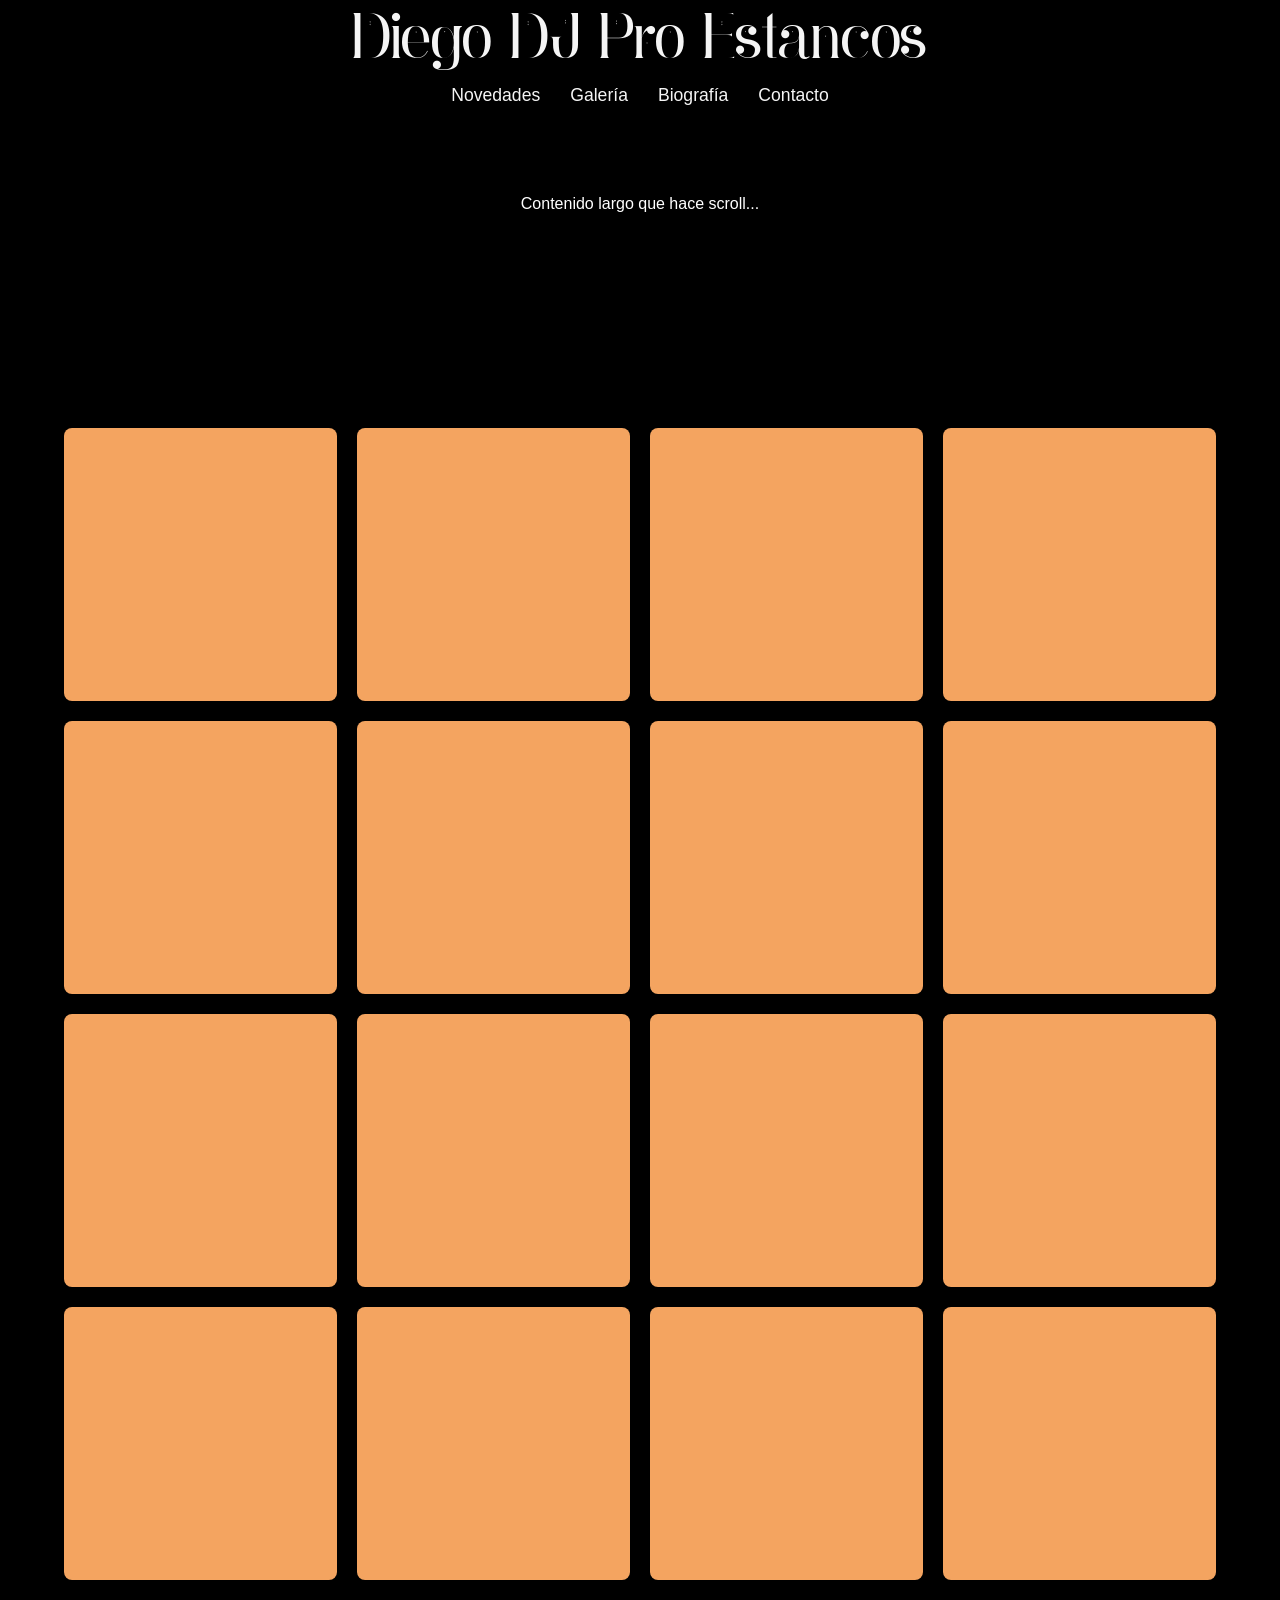
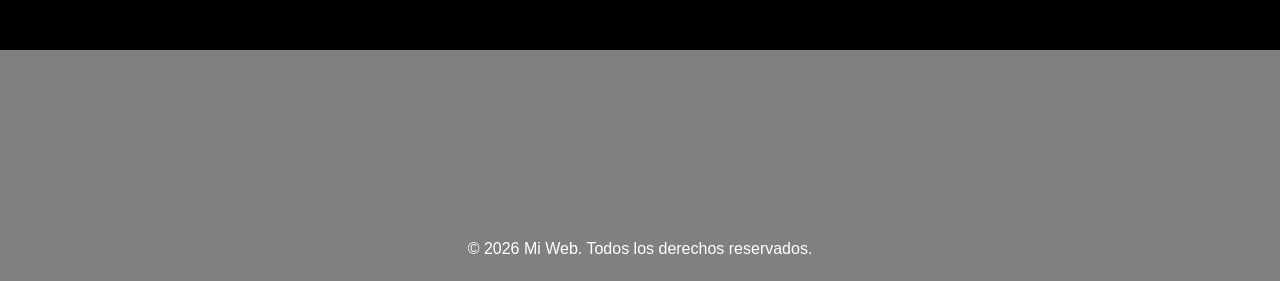
==== index.html @ 30a62285 "correcion bug desplegable movil" ====
<!DOCTYPE html>
<html lang="es">
<head>
    <!-- Meta básico -->
    <meta charset="UTF-8">
    <meta name="viewport" content="width=device-width, initial-scale=1.0">
    <meta name="description" content="Descripción de tu página web">
    <meta name="author" content="Tu nombre">
    <title>Diego DJ Web</title>

    <!-- Bootstrap CSS -->
    <link href="https://cdn.jsdelivr.net/npm/bootstrap@5.3.3/dist/css/bootstrap.min.css" rel="stylesheet">

    <!-- CSS Personalizado -->
    <link rel="stylesheet" href="./css/estilo1.css">
</head>

<body>
    <header>
        <div>
            <h1>Diego DJ Pro Estancos</h1>
            <nav>
                <ul>
                    <li><a href="index.html">Novedades</a></li>
                    <li><a href="html/galeria.html">Galería</a></li>
                    <li><a href="html/biografia.html">Biografía</a></li>
                    <li><a href="html/contacto.html">Contacto</a></li>
                </ul>
            </nav>
            <details class="mobile-dropdown">
                <summary aria-label="Abrir menu movil">
                    <span></span>
                    <span></span>
                    <span></span>
                </summary>
                <div class="mobile-dropdown__backdrop"></div>
                <ul class="mobile-dropdown__panel">
                    <li><a href="index.html">Novedades</a></li>
                    <li><a href="html/galeria.html">Galeria</a></li>
                    <li><a href="html/biografia.html">Biografia</a></li>
                    <li><a href="html/contacto.html">Contacto</a></li>
                </ul>
            </details>
        </div>
    </header>
    <main>
    <section>
        <p>Contenido largo que hace scroll...</p>
    </section>

    <div class="galeria">
    <!-- 6 filas de 4 cuadrados = 24 cuadrados -->
    <!-- Puedes duplicar los div según quieras -->
    <div class="cuadro"></div>
    <div class="cuadro"></div>
    <div class="cuadro"></div>
    <div class="cuadro"></div>

    <div class="cuadro"></div>
    <div class="cuadro"></div>
    <div class="cuadro"></div>
    <div class="cuadro"></div>

    <div class="cuadro"></div>
    <div class="cuadro"></div>
    <div class="cuadro"></div>
    <div class="cuadro"></div>

    <div class="cuadro"></div>
    <div class="cuadro"></div>
    <div class="cuadro"></div>
    <div class="cuadro"></div>
</div>
</main>
    <footer>
        <div class="container">
            <p class="mb-0">© 2026 Mi Web. Todos los derechos reservados.</p>
        </div>
    </footer>
    <!-- OVERLAY TRANSICIÓN -->
<div id="transition-overlay"></div>

<script src="./js/transicion.js?v=2"></script>
</body>
</html>
---- css/estilo1.css ----
/* ================= BODY ================= */
body {
    background-color: black;
    margin: 0;
    font-family: sans-serif;
    opacity: 1;
}

body.visible {
    opacity: 1;
}


header {
    position: fixed;
    top: 0; 
    left: 0;
    width: 100%;
    height: auto; 
    z-index: 1000;
    display: flex;
    justify-content: center; 
    align-items: center;     
    background-color: black;
}

/* Contenedor interno del header */
header > div {
    width: 80%;          /* ancho máximo central */
    max-width: 1200px;   /* opcional para pantallas grandes */
    text-align: center;  /* centra h1 y nav dentro del div */
    position: relative;
}

/* ================= H1 ================= */
header h1 {
    color: whitesmoke;
    font-family: 'FuenteTitulo', sans-serif;
    font-size: 60px;
    margin-bottom: 10px; /* espacio entre título y nav */
}

/* ================= NAV ================= */
nav ul {
    list-style: none;
    display: flex;
    justify-content: center; /* centra horizontalmente los li */
    gap: 30px;               /* espacio entre enlaces */
    padding: 0;
    margin: 0;
    margin-bottom: 8px;
}

/* Enlaces dentro del nav */
header nav ul li a {
    color: whitesmoke;       /* texto blanco */
    text-decoration: none;   /* quita subrayado */
    cursor: pointer;         /* muestra mano */
    font-weight: 500;
    transition: color 0.3s;
    font-size: 1.1rem;       /* tamaño legible */
}

/* Hover de los enlaces */
header nav ul li a:hover {
    color: grey;             /* cambia a gris al pasar el ratón */
}

.mobile-dropdown {
    display: none;
}

body.mobile-menu-open {
    overflow: hidden;
}

/* ================= MAIN ================= */
main {
    margin-top: 160px; 
    text-align: center;
}

p{
    text-align: center;
    color: white;
    margin: 15%;
}

/* ================= GALERÍA DE CUADROS ================= */
.galeria {
    display: grid;
    grid-template-columns: repeat(4, 1fr); /* 4 columnas */
    gap: 20px;  /* espacio entre cuadrados */
    width: 90%;
    max-width: 1200px;
    margin: 0 auto 50px auto; /* centrado y margen inferior */
    padding: 20px 0;
}

.cuadro {
    background-color: sandybrown;
    aspect-ratio: 1 / 1; 
    border-radius: 8px;
    border: 2px solid transparent; /* borde inicial */
    box-shadow: 0 4px 10px rgba(0,0,0,0.2);
    transition: 
        transform 0.3s, 
        box-shadow 0.5s ease-in-out,  
        border-color 0.5s ease-in-out; 
    cursor: pointer;
    position: relative;
    overflow: hidden;
}

/* hover: escalado + LED encendido */
.cuadro:hover {
    transform: scale(1.05);
    border-color: white; 
    box-shadow: 
        0 8px 20px rgba(0,0,0,0.3), 
        0 0 25px white, 
        0 0 50px rgba(255,255,255,0.8); /* LED encendido */
}

/* ================= FOOTER ================= */
footer {
    background-color: grey;
    text-align: center;
    padding: 20px 0;
    color: white;
}

/* ================= FUENTE PERSONALIZADA ================= */
@font-face {
    font-family: 'FuenteTitulo';
    src: url('../asserts/fonts/ginebra_font.ttf') format('truetype');
    font-weight: normal;
    font-style: normal;
}

/* OVERLAY */
#transition-overlay {
    position: fixed;
    inset: 0;
    background:
        radial-gradient(circle at 50% 35%, rgba(255, 210, 90, 0.12), transparent 50%),
        radial-gradient(circle at 20% 80%, rgba(255, 180, 60, 0.08), transparent 45%),
        #050505;
    z-index: 9999;
    pointer-events: none;
    display: grid;
    place-items: center;
    opacity: 1;
    visibility: visible;
    transition: opacity 0.9s cubic-bezier(0.22, 0.61, 0.36, 1), visibility 0.9s cubic-bezier(0.22, 0.61, 0.36, 1);
}

#transition-overlay.hidden {
    opacity: 0;
    visibility: hidden;
}

.loader-stage {
    display: grid;
    place-items: center;
    gap: 14px;
    transform: translateY(8px) scale(0.97);
    opacity: 0;
    animation: stageIn 0.7s ease forwards;
}

#transition-overlay.quick .loader-stage {
    animation-duration: 0.3s;
}

.loader-spinner {
    width: 90px;
    height: 90px;
    border-radius: 50%;
    border: 3px solid rgba(255, 215, 0, 0.22);
    border-top-color: #ffe07e;
    border-right-color: #fff2ba;
    box-shadow:
        0 0 24px rgba(255, 215, 0, 0.3),
        inset 0 0 22px rgba(255, 215, 0, 0.12);
    position: relative;
    animation: spin 1.25s linear infinite, pulse 1.8s ease-in-out infinite;
}

.loader-spinner::after {
    content: "";
    position: absolute;
    inset: 19px;
    border-radius: 50%;
    border: 2px solid rgba(255, 215, 0, 0.45);
    border-left-color: transparent;
    border-bottom-color: transparent;
    animation: spinReverse 1.8s linear infinite;
}

.loader-spinner::before {
    content: "";
    position: absolute;
    width: 8px;
    height: 8px;
    border-radius: 50%;
    background: #ffe8a3;
    top: -4px;
    left: calc(50% - 4px);
    box-shadow: 0 0 12px rgba(255, 220, 120, 0.85);
    animation: orbitDot 1.25s linear infinite;
}

.loader-title {
    color: rgba(255, 236, 182, 0.85);
    font-size: 0.82rem;
    letter-spacing: 0.28em;
    text-transform: uppercase;
    text-align: center;
    text-shadow: 0 0 12px rgba(255, 215, 0, 0.25);
    font-family: 'FuenteTitulo', sans-serif;
}

#transition-overlay.quick .loader-title {
    opacity: 0;
}

@keyframes spin {
    to {
        transform: rotate(360deg);
    }
}

@keyframes spinReverse {
    to {
        transform: rotate(-360deg);
    }
}

@keyframes orbitDot {
    to {
        transform: rotate(360deg) translateY(45px) rotate(-360deg);
    }
}

@keyframes pulse {
    50% {
        box-shadow:
            0 0 34px rgba(255, 215, 0, 0.5),
            inset 0 0 28px rgba(255, 215, 0, 0.2);
    }
}

@keyframes stageIn {
    to {
        opacity: 1;
        transform: translateY(0) scale(1);
    }
}

/* ================= MEDIA QUERIES PARA RESPONSIVE ================= */
@media (max-width: 768px) {
    header h1 {
        font-size: 2.15rem; /* reduce tamaño en tablet/móvil */
    }

    nav ul {
        gap: 1rem;
    }

    header nav ul li a {
        font-size: 1rem;
    }

    main {
        margin-top: 180px; /* ajusta espacio según header reducido */
    }
}

@media (max-width: 480px) {
    header h1 {
        font-size: 1.8rem; /* móvil pequeño */
    }

    header nav {
        display: none;
    }

    .mobile-dropdown {
        display: block;
        z-index: 2100;
        text-align: left;
    }

    .mobile-dropdown summary {
        list-style: none;
        cursor: pointer;
        position: fixed;
        top: 10px;
        right: 10px;
        padding: 8px 6px;
        z-index: 2102;
        background: rgba(0, 0, 0, 0.2);
        border-radius: 8px;
    }

    .mobile-dropdown summary::-webkit-details-marker {
        display: none;
    }

    .mobile-dropdown summary span {
        display: block;
        width: 24px;
        height: 2.5px;
        margin: 4px 0;
        border-radius: 99px;
        background: #fff;
        box-shadow: 0 0 8px rgba(255, 255, 255, 0.85);
        transition: transform 0.22s ease, opacity 0.22s ease;
    }

    .mobile-dropdown[open] summary span:nth-child(1) {
        transform: translateY(6.5px) rotate(45deg);
    }

    .mobile-dropdown[open] summary span:nth-child(2) {
        opacity: 0;
    }

    .mobile-dropdown[open] summary span:nth-child(3) {
        transform: translateY(-6.5px) rotate(-45deg);
    }

    .mobile-dropdown__backdrop {
        position: fixed;
        inset: 0;
        background: rgba(0, 0, 0, 0.55);
        backdrop-filter: blur(2px);
        opacity: 0;
        pointer-events: none;
        transition: opacity 0.26s ease;
        z-index: 2100;
    }

    .mobile-dropdown__panel {
        list-style: none;
        position: fixed;
        top: 0;
        right: 0;
        margin: 0;
        padding: 84px 20px 20px;
        width: min(78vw, 300px);
        height: 100dvh;
        background: rgba(12, 12, 12, 0.92);
        border-left: 1px solid rgba(255, 255, 255, 0.18);
        box-shadow: -18px 0 36px rgba(0, 0, 0, 0.5);
        transform: translateX(100%);
        transition: transform 0.28s ease;
        z-index: 2101;
        display: flex;
        flex-direction: column;
        gap: 8px;
    }

    .mobile-dropdown[open] .mobile-dropdown__backdrop {
        opacity: 1;
        pointer-events: auto;
    }

    .mobile-dropdown[open] .mobile-dropdown__panel {
        transform: translateX(0);
    }

    .mobile-dropdown__panel li + li {
        margin-top: 4px;
    }

    .mobile-dropdown__panel a {
        color: white;
        text-decoration: none;
        font-size: 1.05rem;
        display: block;
        padding: 8px 10px;
        border-radius: 5px;
        transition: background 0.18s ease;
    }

    .mobile-dropdown__panel a:hover {
        background: rgba(255, 255, 255, 0.12);
    }

    main {
        margin-top: 200px; /* espacio ajustado con menú hamburguesa */
    }
}
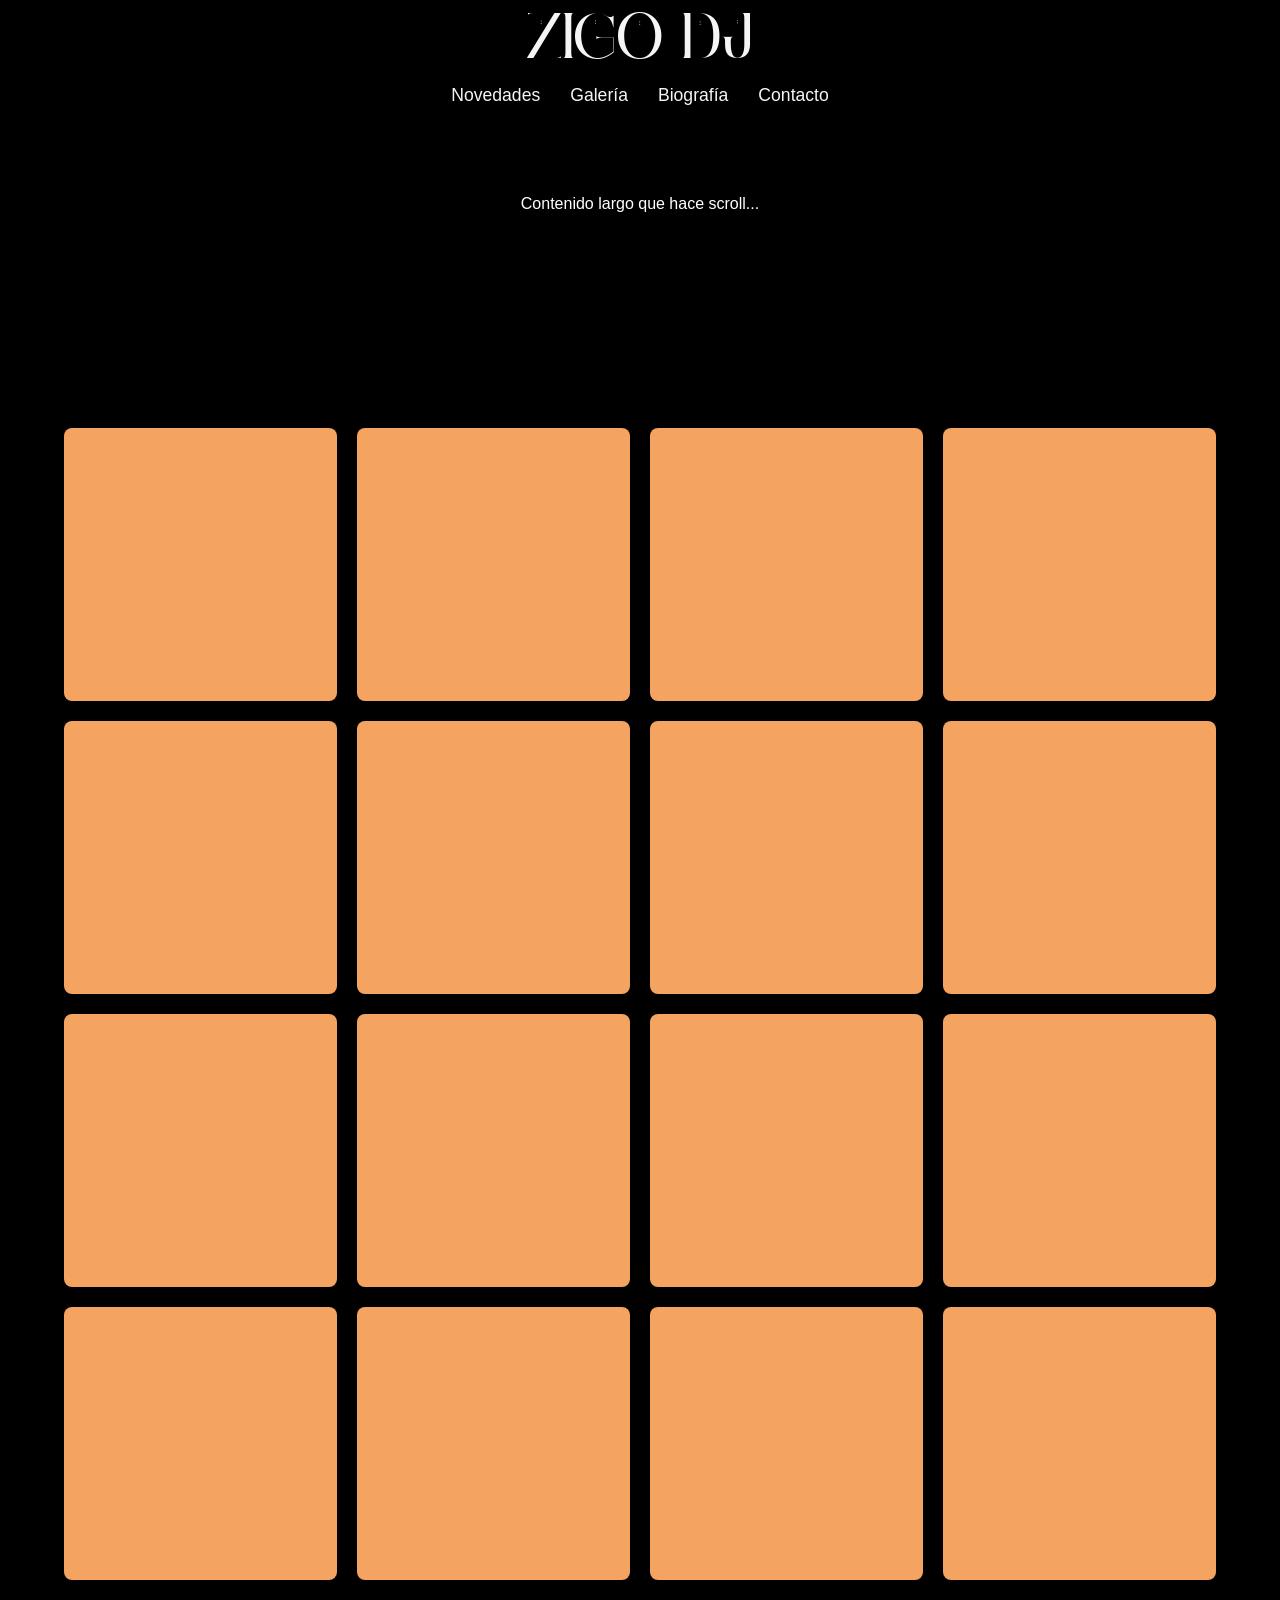
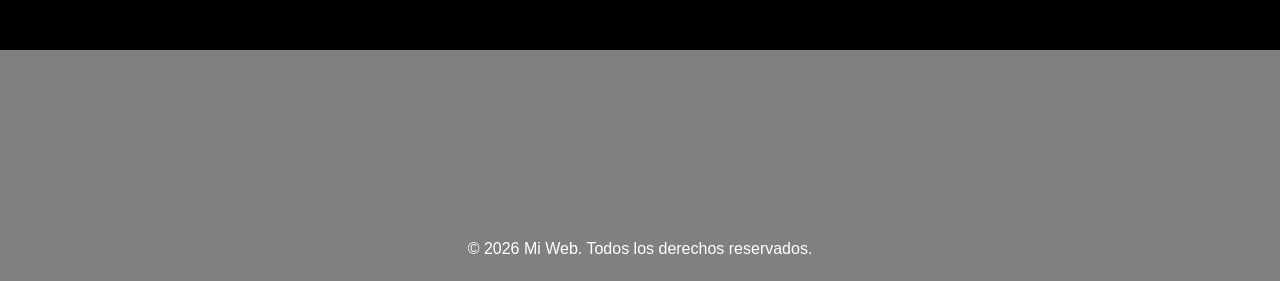
==== commit e500e7e0: "cambio de cabecera" ====
--- a/index.html
+++ b/index.html
@@ -6,7 +6,7 @@
     <meta name="viewport" content="width=device-width, initial-scale=1.0">
     <meta name="description" content="Descripción de tu página web">
     <meta name="author" content="Tu nombre">
-    <title>Diego DJ Web</title>
+    <title>ZIGO DJ</title>
 
     <!-- Bootstrap CSS -->
     <link href="https://cdn.jsdelivr.net/npm/bootstrap@5.3.3/dist/css/bootstrap.min.css" rel="stylesheet">
@@ -18,7 +18,7 @@
 <body>
     <header>
         <div>
-            <h1>Diego DJ Pro Estancos</h1>
+            <h1>ZIGO DJ</h1>
             <nav>
                 <ul>
                     <li><a href="index.html">Novedades</a></li>
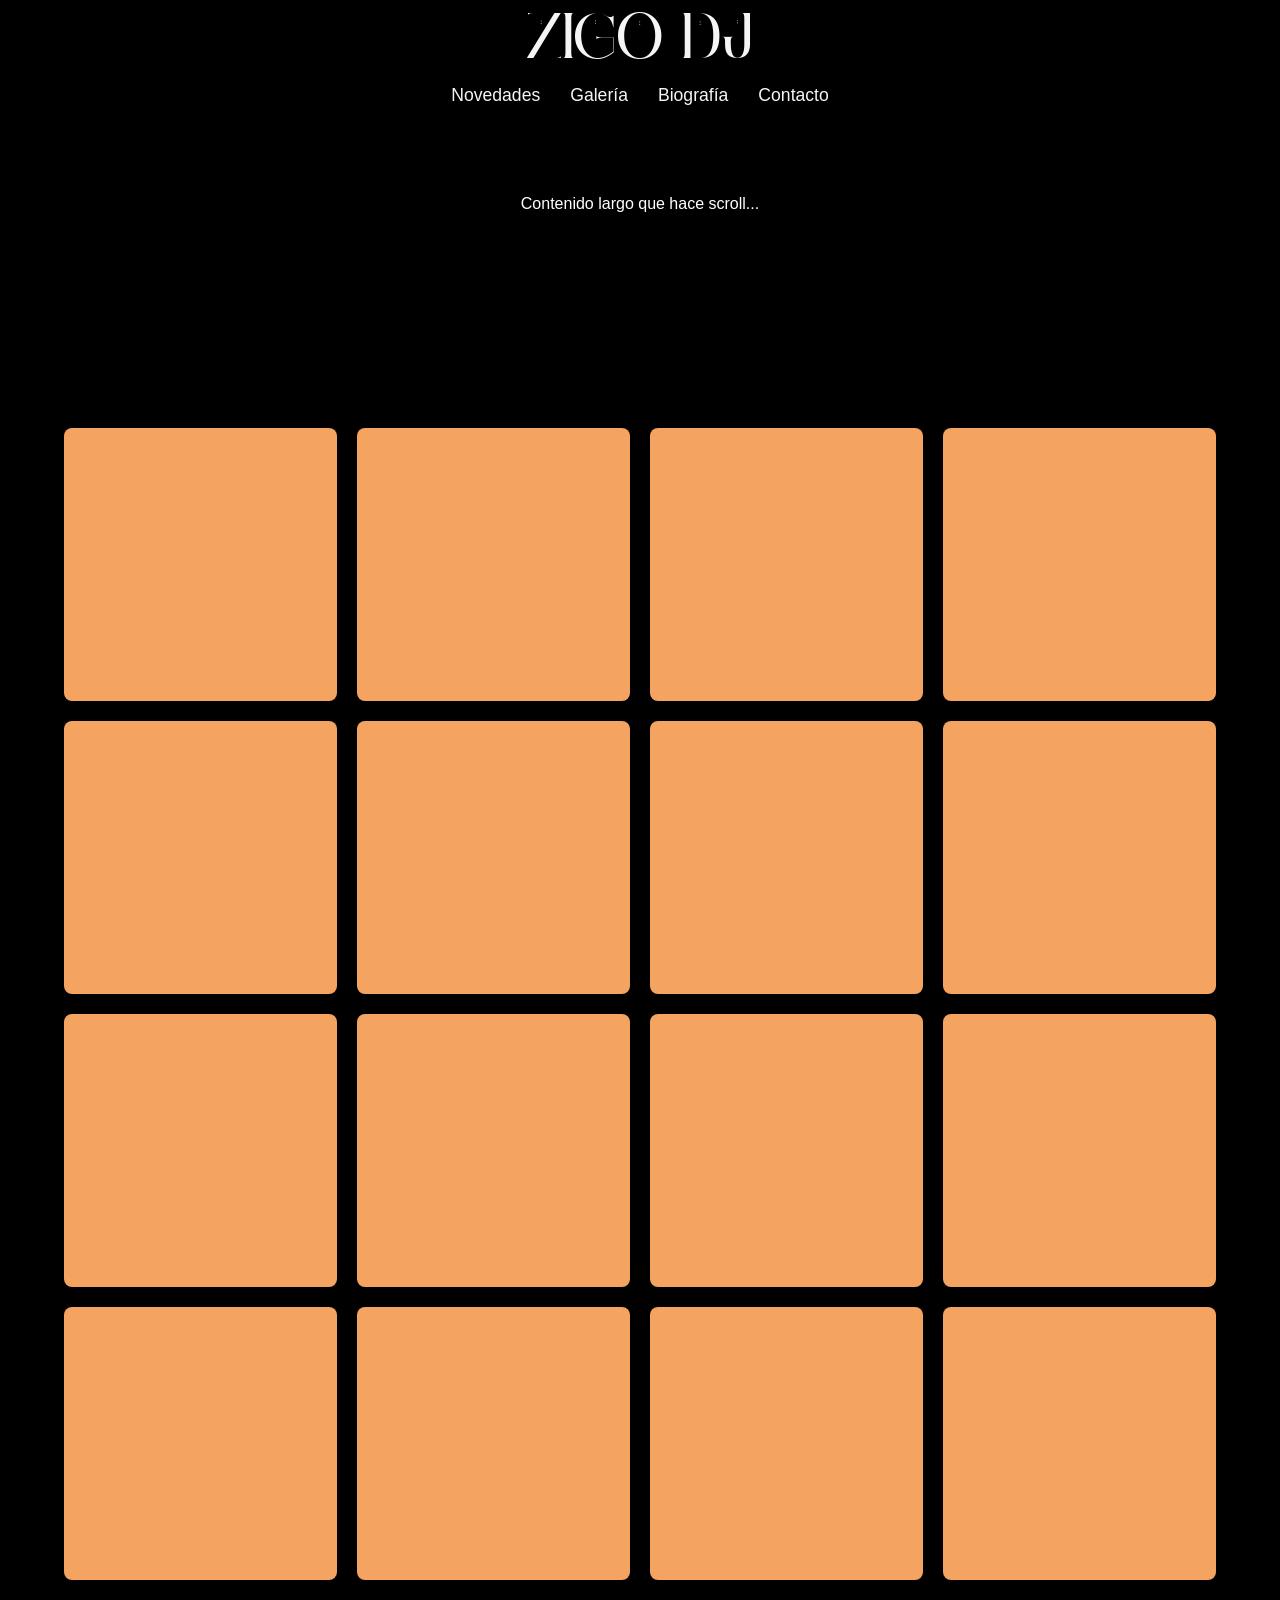
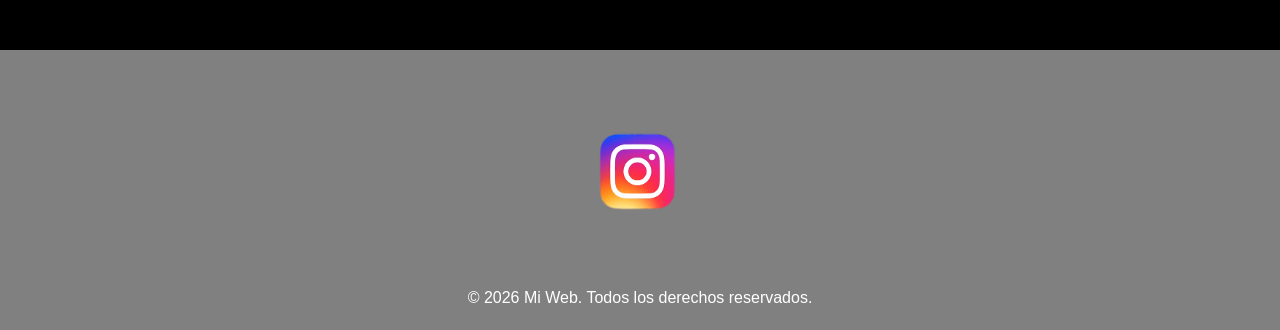
==== commit de44e533: "implementacion instagram" ====
--- a/index.html
+++ b/index.html
@@ -73,7 +73,11 @@
 </div>
 </main>
     <footer>
-        <div class="container">
+            
+        <div>
+            <a href="https://www.instagram.com/zigovitamina/"  target="_blank" rel="noopener noreferrer" style="text-decoration: none;">
+            <img src="./asserts/images/instagramImg.png" style="width: 30%; align-items: center;">
+            </a>
             <p class="mb-0">© 2026 Mi Web. Todos los derechos reservados.</p>
         </div>
     </footer>
--- a/css/estilo1.css
+++ b/css/estilo1.css
@@ -112,14 +112,14 @@
     overflow: hidden;
 }
 
-/* hover: escalado + LED encendido */
+
 .cuadro:hover {
     transform: scale(1.05);
-    border-color: white; 
+    border-color: #c026ff; 
     box-shadow: 
         0 8px 20px rgba(0,0,0,0.3), 
-        0 0 25px white, 
-        0 0 50px rgba(255,255,255,0.8); /* LED encendido */
+        0 0 25px rgba(186, 0, 255, 0.9), 
+        0 0 55px rgba(214, 77, 255, 0.95); /* LED morado neón */
 }
 
 /* ================= FOOTER ================= */
@@ -128,6 +128,10 @@
     text-align: center;
     padding: 20px 0;
     color: white;
+}
+
+footer p {
+    margin: 0;
 }
 
 /* ================= FUENTE PERSONALIZADA ================= */
@@ -278,6 +282,18 @@
 }
 
 @media (max-width: 480px) {
+    .galeria {
+        display: flex;
+        flex-direction: column;
+        width: 85%;
+        max-width: 520px;
+        gap: 20px;
+        padding: 18px 0;
+    }
+
+    .cuadro {
+        width: 100%;
+    }
     header h1 {
         font-size: 1.8rem; /* móvil pequeño */
     }
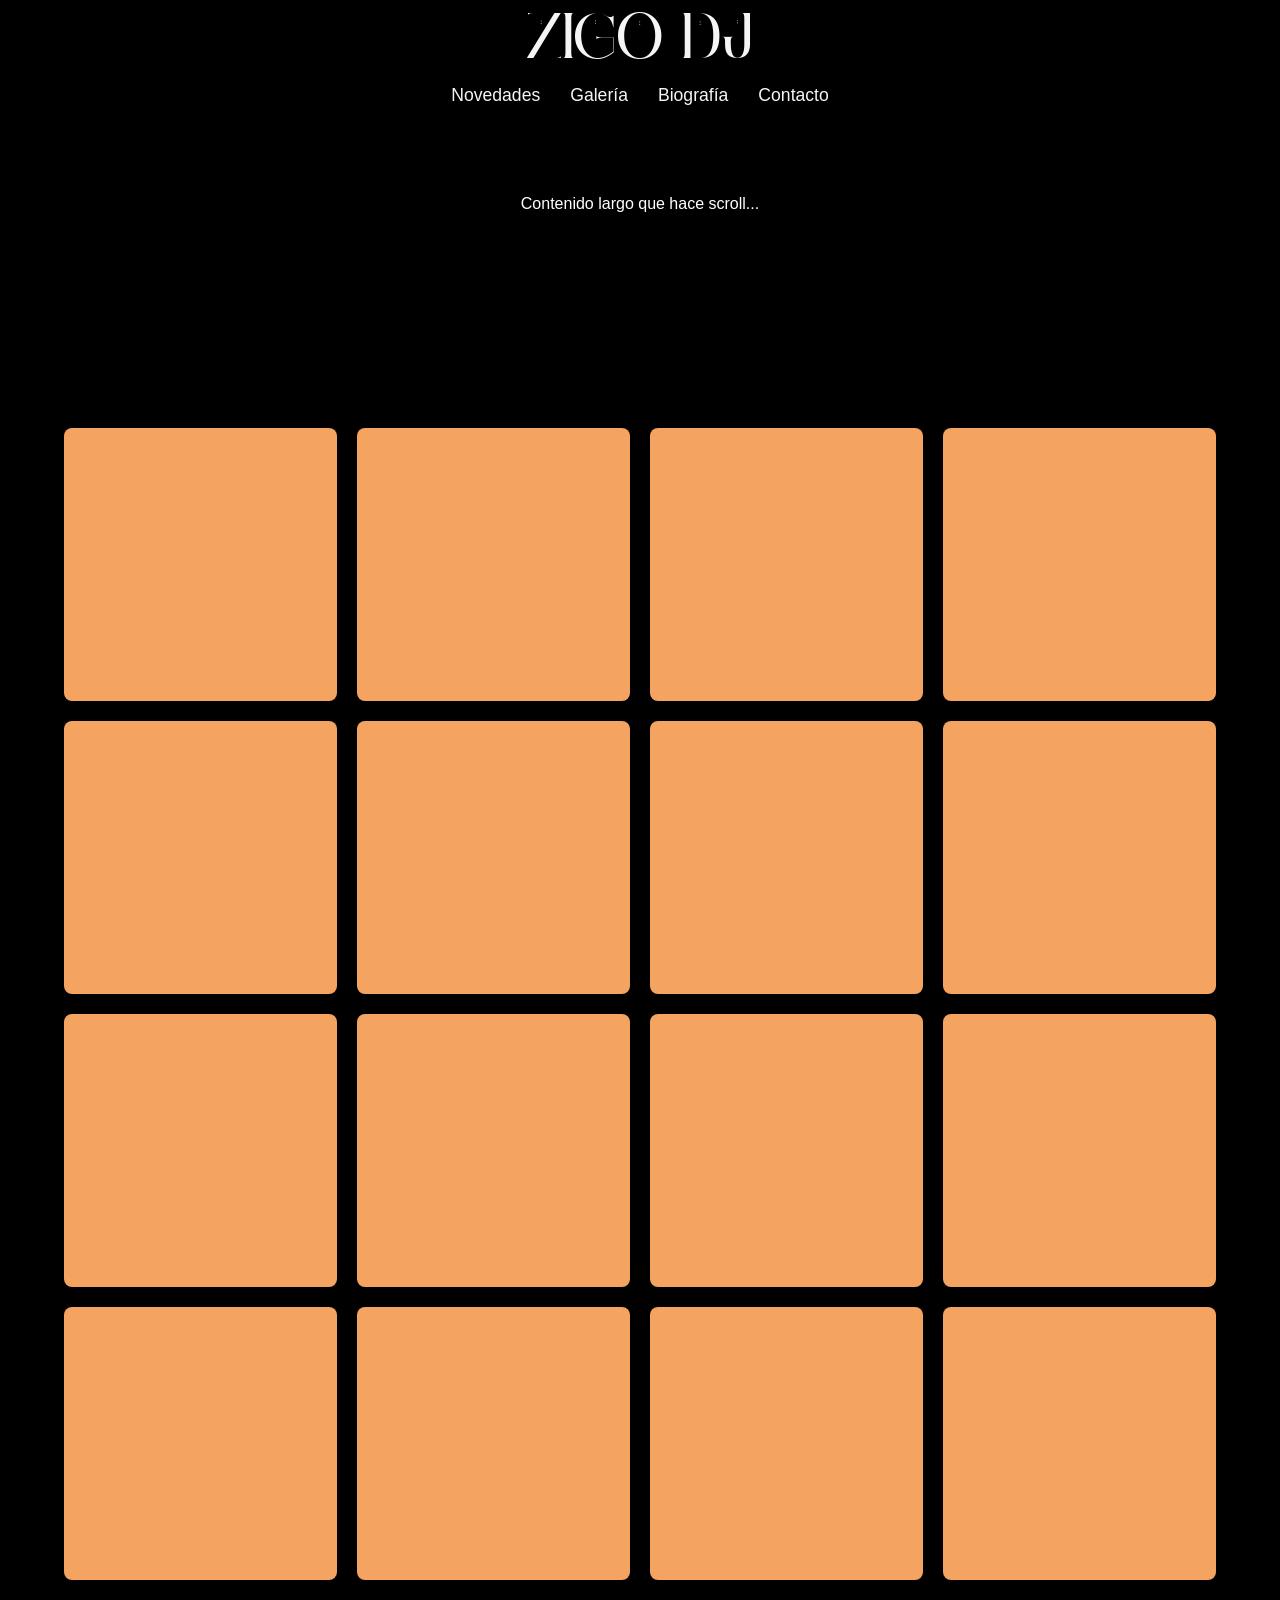
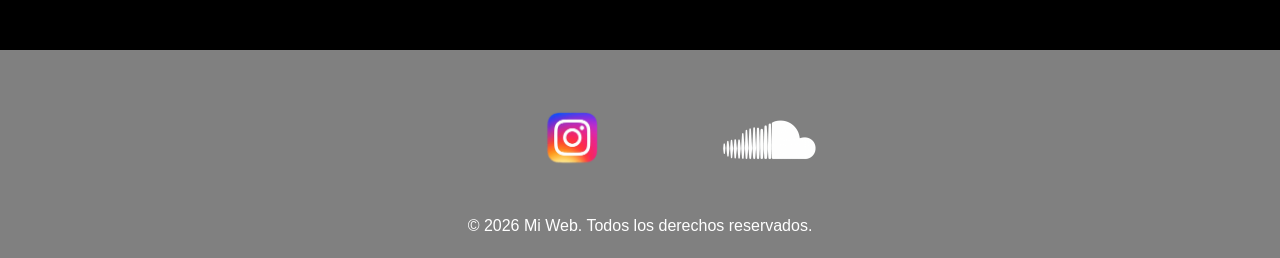
==== commit e0db4572: "implementacion soundcloud" ====
--- a/index.html
+++ b/index.html
@@ -75,9 +75,14 @@
     <footer>
             
         <div>
-            <a href="https://www.instagram.com/zigovitamina/"  target="_blank" rel="noopener noreferrer" style="text-decoration: none;">
-            <img src="./asserts/images/instagramImg.png" style="width: 30%; align-items: center;">
-            </a>
+            <div>
+                <a href="https://www.instagram.com/zigovitamina/"  target="_blank" rel="noopener noreferrer" style="text-decoration: none;">
+                <img src="./asserts/images/instagramImg.png" style="width: 20%; align-items: center;">
+                </a>
+                <a href="https://soundcloud.com/zigovitamin"  target="_blank" rel="noopener noreferrer" style="text-decoration: none;">
+                <img src="./asserts/images/soundcloudImg.png" style="width: 10%; align-items: center;">
+                </a>
+            </div>
             <p class="mb-0">© 2026 Mi Web. Todos los derechos reservados.</p>
         </div>
     </footer>
--- a/css/estilo1.css
+++ b/css/estilo1.css
@@ -10,6 +10,10 @@
     opacity: 1;
 }
 
+footer div{
+    align-items: center;
+    display: inline;
+}
 
 header {
     position: fixed;
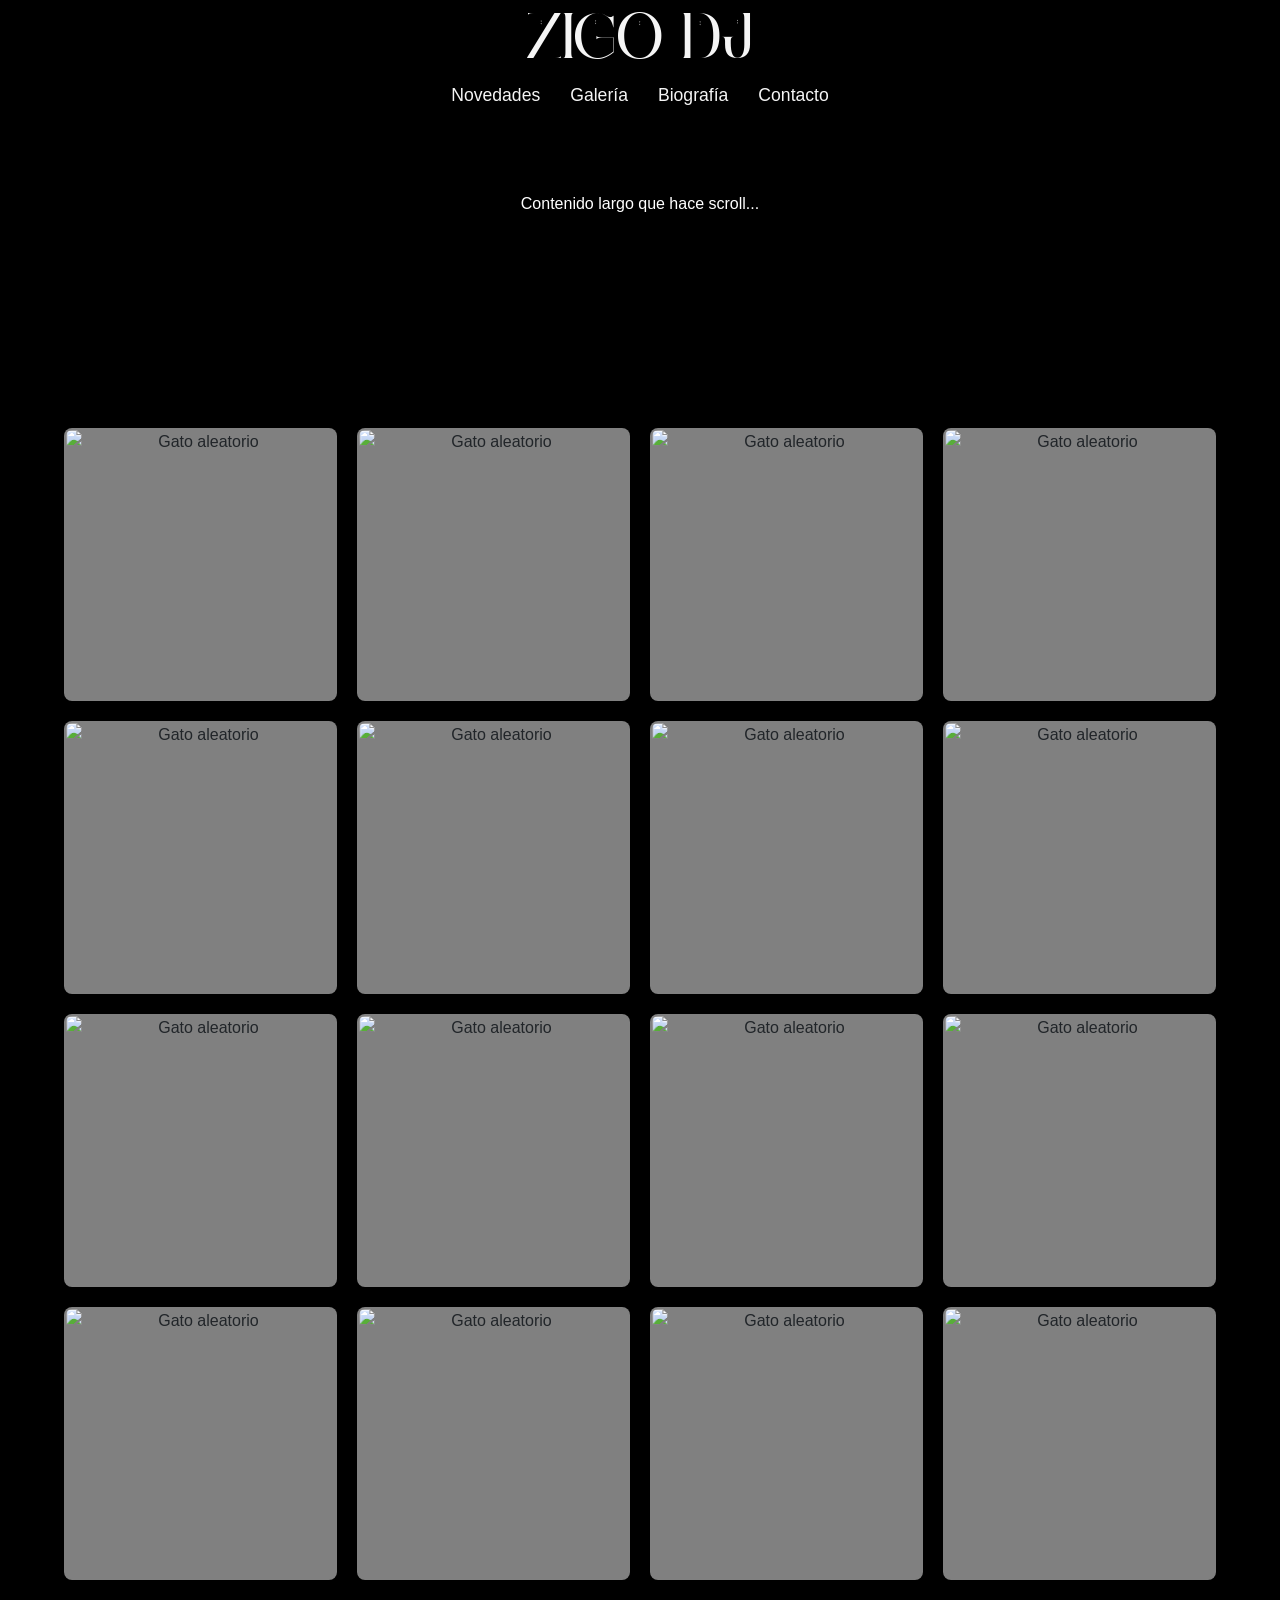
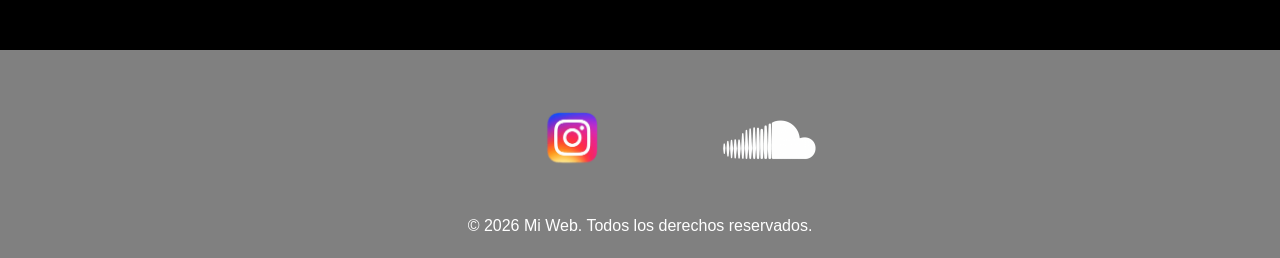
==== commit 41133879: "implementacion galeria de prueba" ====
--- a/index.html
+++ b/index.html
@@ -51,25 +51,25 @@
     <div class="galeria">
     <!-- 6 filas de 4 cuadrados = 24 cuadrados -->
     <!-- Puedes duplicar los div según quieras -->
-    <div class="cuadro"></div>
-    <div class="cuadro"></div>
-    <div class="cuadro"></div>
-    <div class="cuadro"></div>
+    <div class="cuadro"><img src="https://cataas.com/cat?1" alt="Gato aleatorio"></div>
+    <div class="cuadro"><img src="https://cataas.com/cat?2" alt="Gato aleatorio"></div>
+    <div class="cuadro"><img src="https://cataas.com/cat?3" alt="Gato aleatorio"></div>
+    <div class="cuadro"><img src="https://cataas.com/cat?4" alt="Gato aleatorio"></div>
 
-    <div class="cuadro"></div>
-    <div class="cuadro"></div>
-    <div class="cuadro"></div>
-    <div class="cuadro"></div>
+    <div class="cuadro"><img src="https://cataas.com/cat?5" alt="Gato aleatorio"></div>
+    <div class="cuadro"><img src="https://cataas.com/cat?6" alt="Gato aleatorio"></div>
+    <div class="cuadro"><img src="https://cataas.com/cat?7" alt="Gato aleatorio"></div>
+    <div class="cuadro"><img src="https://cataas.com/cat?8" alt="Gato aleatorio"></div>
 
-    <div class="cuadro"></div>
-    <div class="cuadro"></div>
-    <div class="cuadro"></div>
-    <div class="cuadro"></div>
+    <div class="cuadro"><img src="https://cataas.com/cat?9" alt="Gato aleatorio"></div>
+    <div class="cuadro"><img src="https://cataas.com/cat?10" alt="Gato aleatorio"></div>
+    <div class="cuadro"><img src="https://cataas.com/cat?11" alt="Gato aleatorio"></div>
+    <div class="cuadro"><img src="https://cataas.com/cat?12" alt="Gato aleatorio"></div>
 
-    <div class="cuadro"></div>
-    <div class="cuadro"></div>
-    <div class="cuadro"></div>
-    <div class="cuadro"></div>
+    <div class="cuadro"><img src="https://cataas.com/cat?13" alt="Gato aleatorio"></div>
+    <div class="cuadro"><img src="https://cataas.com/cat?14" alt="Gato aleatorio"></div>
+    <div class="cuadro"><img src="https://cataas.com/cat?15" alt="Gato aleatorio"></div>
+    <div class="cuadro"><img src="https://cataas.com/cat?1" alt="Gato aleatorio"></div>
 </div>
 </main>
     <footer>
@@ -77,10 +77,10 @@
         <div>
             <div>
                 <a href="https://www.instagram.com/zigovitamina/"  target="_blank" rel="noopener noreferrer" style="text-decoration: none;">
-                <img src="./asserts/images/instagramImg.png" style="width: 20%; align-items: center;">
+                <img src="./asserts/images/instagramImg.png" class="social-icon instagram-icon">
                 </a>
                 <a href="https://soundcloud.com/zigovitamin"  target="_blank" rel="noopener noreferrer" style="text-decoration: none;">
-                <img src="./asserts/images/soundcloudImg.png" style="width: 10%; align-items: center;">
+                <img src="./asserts/images/soundcloudImg.png" class="social-icon soundcloud-icon">
                 </a>
             </div>
             <p class="mb-0">© 2026 Mi Web. Todos los derechos reservados.</p>
--- a/css/estilo1.css
+++ b/css/estilo1.css
@@ -102,7 +102,7 @@
 }
 
 .cuadro {
-    background-color: sandybrown;
+    background-color: grey;
     aspect-ratio: 1 / 1; 
     border-radius: 8px;
     border: 2px solid transparent; /* borde inicial */
@@ -116,6 +116,13 @@
     overflow: hidden;
 }
 
+.cuadro img {
+    width: 100%;
+    height: 100%;
+    object-fit: cover;
+    display: block;
+}
+
 
 .cuadro:hover {
     transform: scale(1.05);
@@ -136,6 +143,19 @@
 
 footer p {
     margin: 0;
+}
+
+.social-icon {
+    height: auto;
+    vertical-align: middle;
+}
+
+.instagram-icon {
+    width: 20%;
+}
+
+.soundcloud-icon {
+    width: 10%;
 }
 
 /* ================= FUENTE PERSONALIZADA ================= */
@@ -286,6 +306,14 @@
 }
 
 @media (max-width: 480px) {
+    .instagram-icon {
+        width: 30%;
+    }
+
+    .soundcloud-icon {
+        width: 18%;
+    }
+
     .galeria {
         display: flex;
         flex-direction: column;
@@ -299,7 +327,7 @@
         width: 100%;
     }
     header h1 {
-        font-size: 1.8rem; /* móvil pequeño */
+        font-size: 2.2rem; /* móvil pequeño */
     }
 
     header nav {
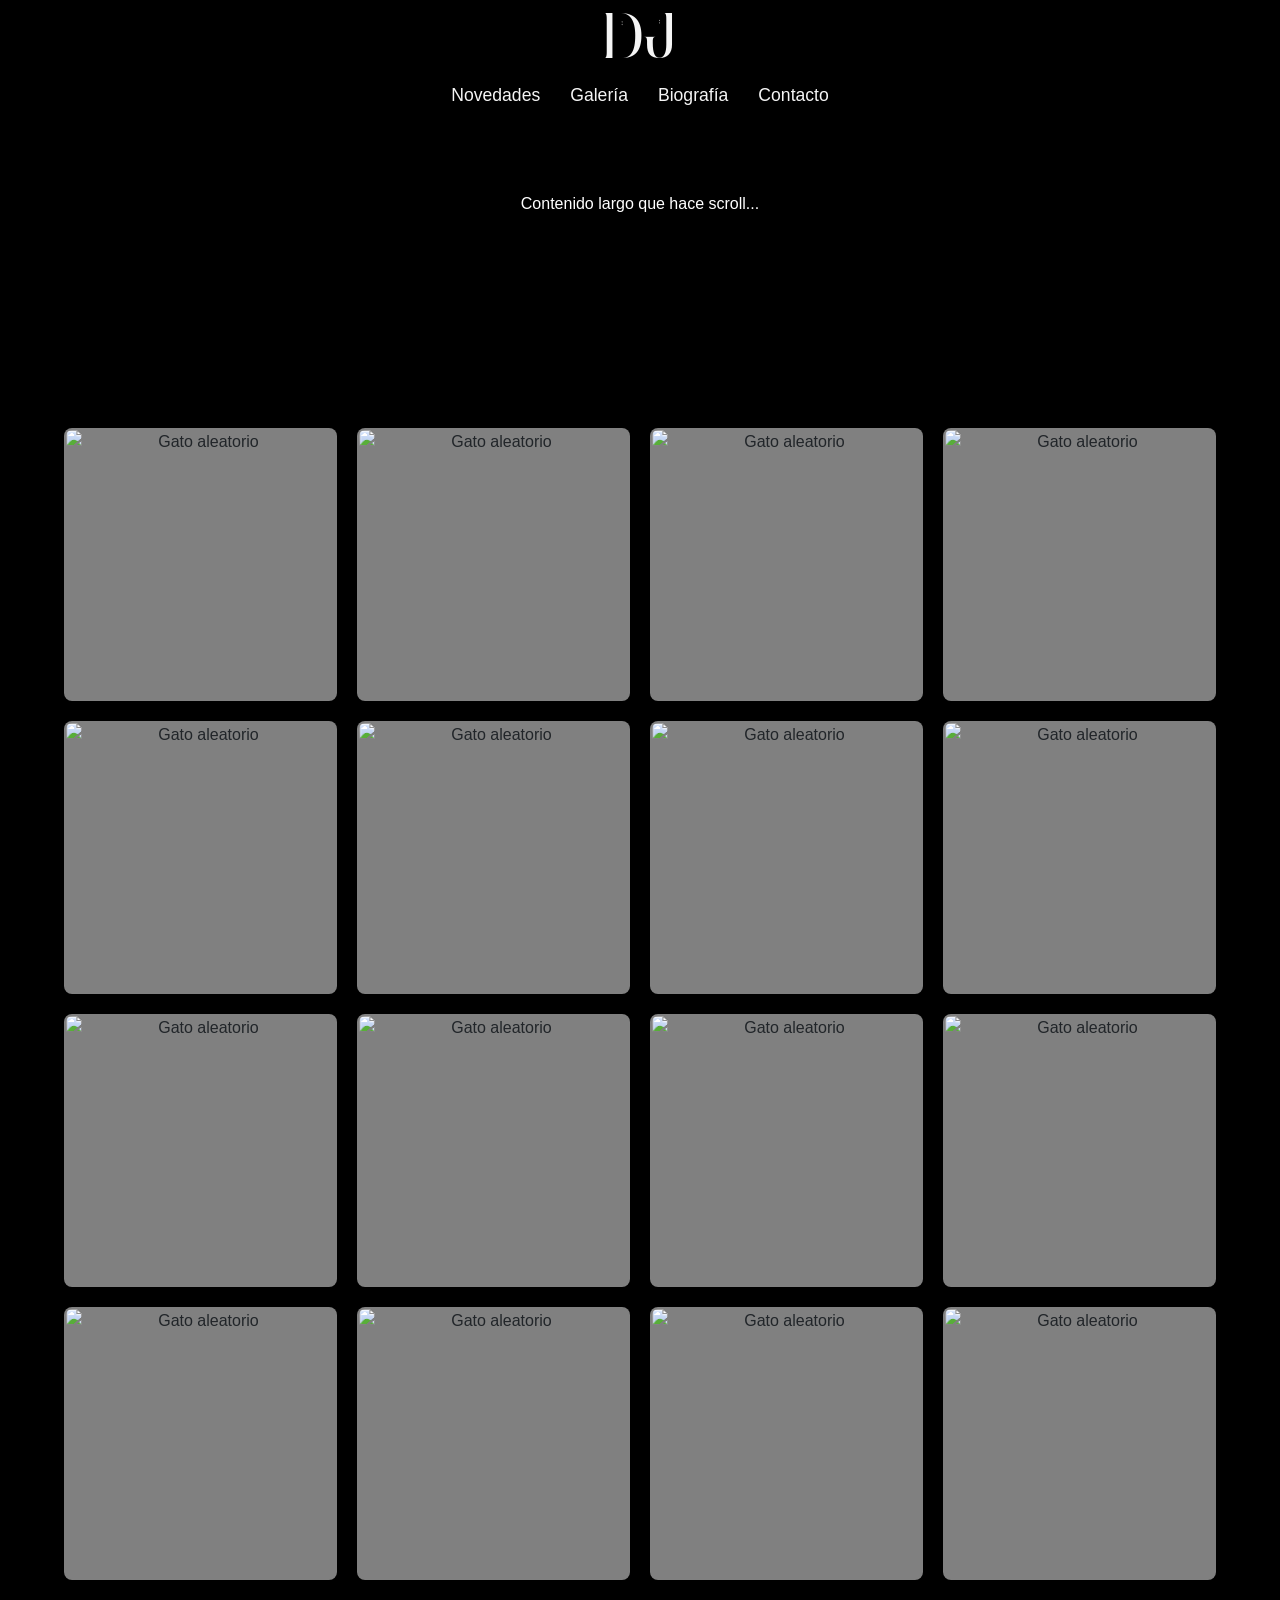
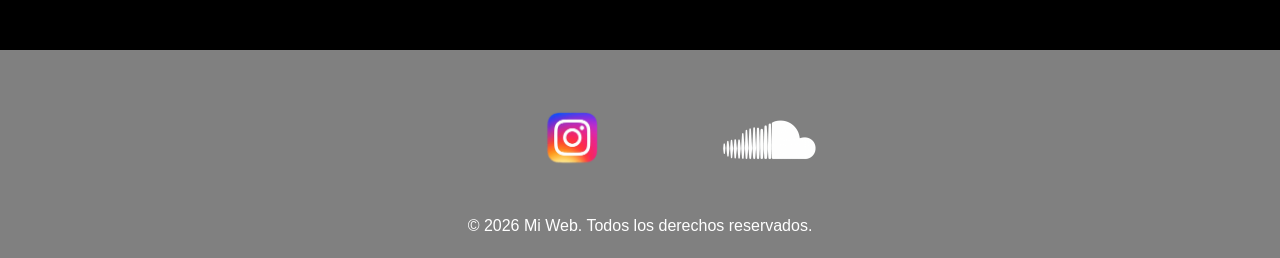
==== commit e39e2eb9: "Mejora h1 link principal" ====
--- a/index.html
+++ b/index.html
@@ -18,7 +18,7 @@
 <body>
     <header>
         <div>
-            <h1>ZIGO DJ</h1>
+            <h1><a href="index.html" style="text-decoration: none; color: inherit;">DJ</a></h1>
             <nav>
                 <ul>
                     <li><a href="index.html">Novedades</a></li>
--- a/css/estilo1.css
+++ b/css/estilo1.css
@@ -307,11 +307,11 @@
 
 @media (max-width: 480px) {
     .instagram-icon {
+        width: 42%;
+    }
+
+    .soundcloud-icon {
         width: 30%;
-    }
-
-    .soundcloud-icon {
-        width: 18%;
     }
 
     .galeria {
@@ -338,14 +338,18 @@
         display: block;
         z-index: 2100;
         text-align: left;
+        position: absolute;
+        top: calc(50% - 4px);
+        right: 12px;
+        transform: translateY(-50%);
     }
 
     .mobile-dropdown summary {
         list-style: none;
         cursor: pointer;
-        position: fixed;
-        top: 10px;
-        right: 10px;
+        position: relative;
+        top: auto;
+        right: auto;
         padding: 8px 6px;
         z-index: 2102;
         background: rgba(0, 0, 0, 0.2);
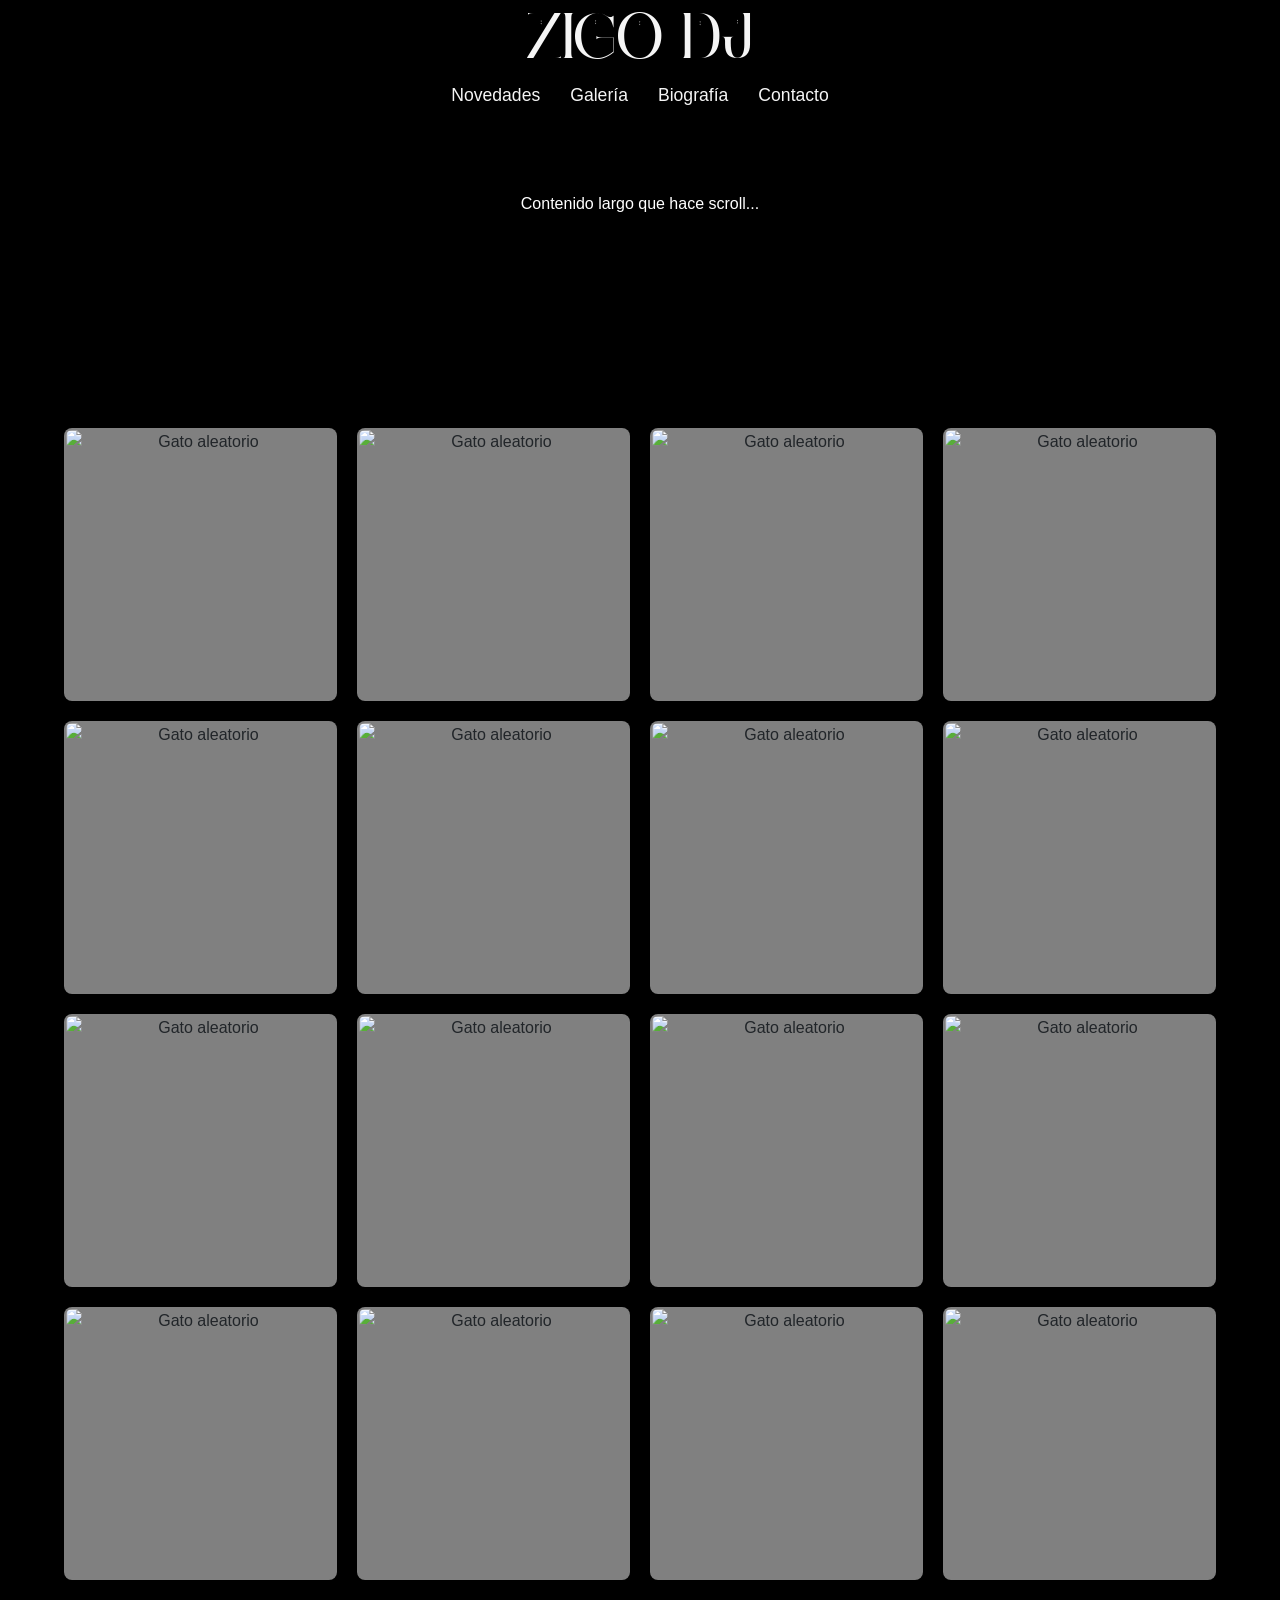
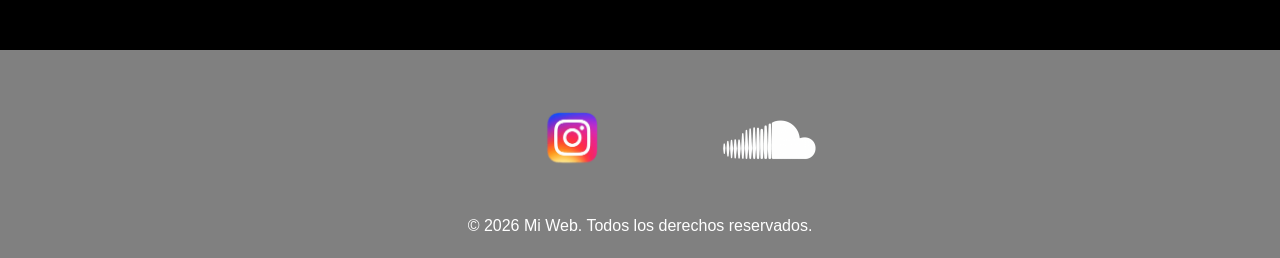
==== commit 3abda794: "Arreglo bug h1 link" ====
--- a/index.html
+++ b/index.html
@@ -18,7 +18,7 @@
 <body>
     <header>
         <div>
-            <h1><a href="index.html" style="text-decoration: none; color: inherit;">DJ</a></h1>
+            <h1><a href="index.html" style="text-decoration: none; color: inherit;">ZIGO DJ</a></h1>
             <nav>
                 <ul>
                     <li><a href="index.html">Novedades</a></li>
